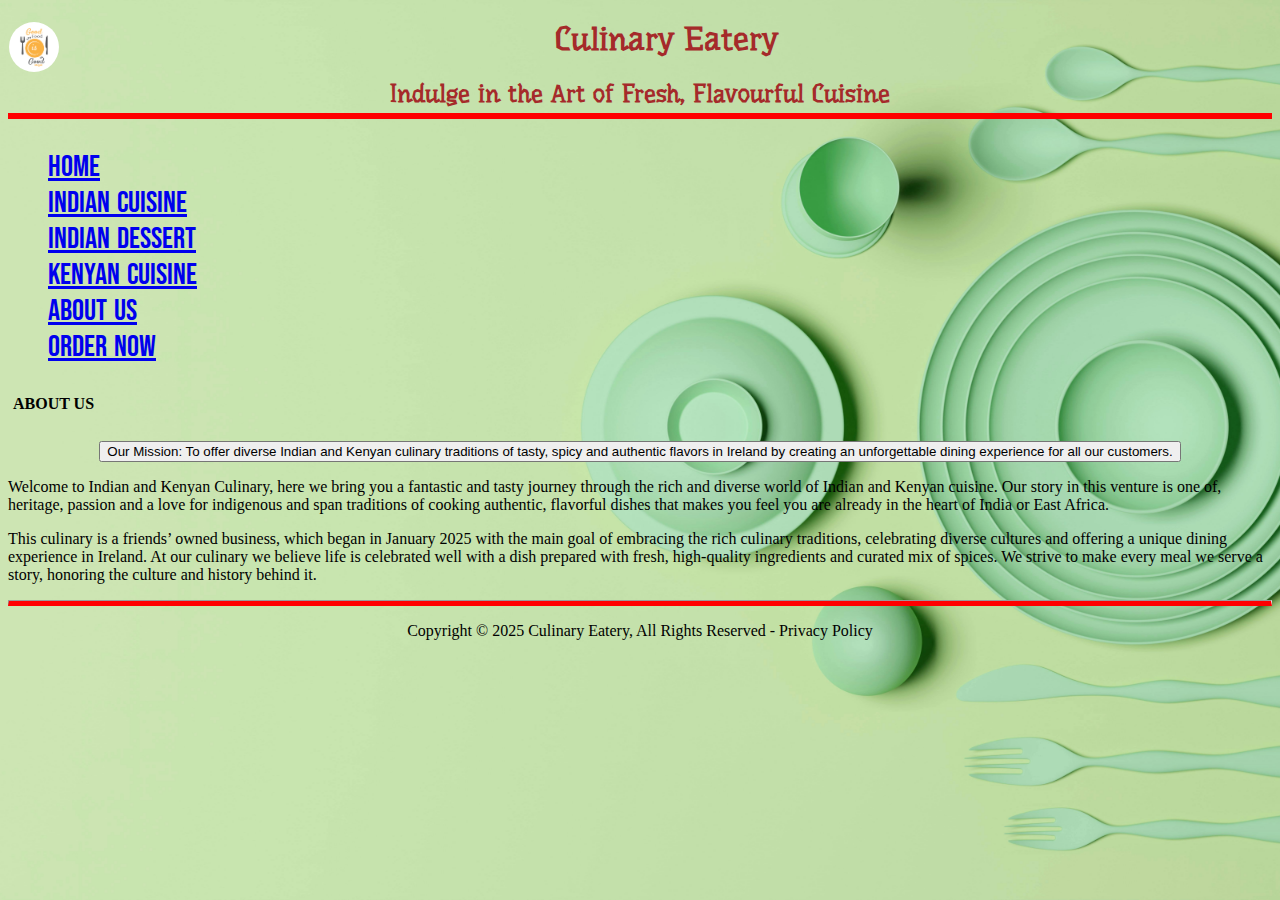
==== AboutUs.html @ 7128352f "Add files via upload" ====
<!Doctype HTML>

<html lang="en">
	<head> 
		<title> Culinary Eatery </title>
		<link href="https://fonts.googleapis.com/css2?family=Underdog&display=swap" rel="stylesheet">
		<link href="https://fonts.googleapis.com/css2?family=Bebas+Neue&display=swap" rel="stylesheet">
		<link href="https://cdn.jsdelivr.net/npm/bootstrap@5.3.5/dist/css/bootstrap.min.css" rel="stylesheet" integrity="sha384-SgOJa3DmI69IUzQ2PVdRZhwQ+dy64/BUtbMJw1MZ8t5HZApcHrRKUc4W0kG879m7" crossorigin="anonymous">
		<meta charset="UTF-8">
		<link rel="stylesheet" href="CSS/style.css">
		<link rel="bootstrap" href="CSS/bootstrap.css">
		<link rel="bootstrapbundle" href="JS/bootstrap.bundle.js">
		<meta name="viewport" content="width=device-width, initial-scale=0.9">

	</head>
	<body>

		<div class = "logo">
			<a href="index.html">
				<img src="Images/foodlogo.jpeg" alt="logo">
			</a>
			</div>

		<h1> Culinary Eatery </h1>
		<h2> Indulge in the Art of Fresh, Flavourful Cuisine </h2>

		<hr class="CE">

		<div class="navigation">
			<nav class="navbar bg-transparent border-bottom border-body" data-bs-theme="transparent">
				<div class="container-fluid">
					<ul class="nav">
						<li class="nav-item">
							<a class="nav-link Home" aria-current="page" href="index.html"> Home </a>
						</li>
						<li class="nav-item">
							<a class="nav-link" href="IndianCuisine.html">Indian Cuisine</a>
						</li>
						<li class="nav-item">
							<a class="nav-link" href="IndianDessert.html">Indian Dessert</a>
						</li>
						<li class="nav-item">
							<a class="nav-link" href="KenyaCuisine.html">Kenyan Cuisine</a>
						</li>	
						<li class="nav-item">
							<a class="nav-link" href="AboutUs.html">About Us</a>
						</li>
						<li class="nav-item">
							<a class="nav-link" href="OrderNow.html">Order Now</a>
						</li>
					</ul>
				</div>
			</nav>
		</div>			



<h4>ABOUT US</h4>
<div class="accordion mt-5" id="aboutAccordion"> <!-- used bootstrap accordion to enable toggling when the header button is clicked-->
  <div class="accordion-item text-success"> <!--To give the text the green colour-->
    <h2 class="accordion-header" id="headingOne">
      <button class="accordion-button" type="button"
              data-bs-toggle="collapse"
              data-bs-target="#collapseOne"
              aria-expanded="true"
              aria-controls="collapseOne"> <!--to enable visibility-->
        Our Mission: To offer diverse Indian and Kenyan culinary traditions of tasty, 
        spicy and authentic flavors in Ireland by creating an unforgettable dining experience for all our customers.
      </button>
    </h2>
    <div id="collapseOne" class="accordion-collapse collapse show" data-bs-parent="#aboutAccordion"> <!--collapse is on the show it can be toggle -->
      <div class="accordion-body">
        <p>Welcome to Indian and Kenyan Culinary, here we bring you a fantastic and tasty journey 
        through the rich and diverse world of Indian and Kenyan cuisine. Our story in this venture is one of, 
        heritage, passion and a love for indigenous and span traditions of cooking authentic,
        flavorful dishes that makes you feel you are already in the heart of India or East Africa.</p>
        <p>This culinary is a friends’ owned business, which began in January 2025 with the main goal
        of embracing the rich culinary traditions, celebrating diverse cultures and offering a unique dining experience in Ireland.
        At our culinary we believe life is celebrated well with a dish prepared with fresh,
        high-quality ingredients and curated mix of spices. We strive to make every meal we serve a story,
        honoring the culture and history behind it.</p>
      </div>
    </div>
  </div>
</div>

<hr class="CEbottom">

<footer>

<p> Copyright &copy; 2025 Culinary Eatery, All Rights Reserved - Privacy Policy </p>

</footer>
	
	<script src="https://cdn.jsdelivr.net/npm/bootstrap@5.3.5/dist/js/bootstrap.bundle.min.js" integrity="sha384-k6d4wzSIapyDyv1kpU366/PK5hCdSbCRGRCMv+eplOQJWyd1fbcAu9OCUj5zNLiq" crossorigin="anonymous"></script>
</body>
</html>
---- CSS/style.css ----
h1,h2{color:brown;font-family:Underdog,system-ui;text-align:center}.nav,.navbar,h1,h2{text-align:center}.IC,.ID,.navbar{justify-content:center}.nav,figure{word-spacing:5px}#homeimg,.dicegame img,.nav,figcaption{background-color:transparent}.nav,figcaption,h6{color:#000}body{background-image:url("../Images/B3.jpeg");background-size:cover;background-position:center;background-repeat:no-repeat;background-color:#9cf542;background-attachment:fixed}.logo img{border-radius:50%;float:left;height:50px;margin:1px;width:50px}h2{margin-bottom:5px}hr.CE{border:3px solid red;margin-top:0}.nav{font-family:"Bebas Neue",sans-serif;font-weight:400}.nav-item{word-spacing:2px;display:flex;gap:50px}.navbar{font-size:30px}#homeimg{border:none}.container h3{color:green;font-family:"Dancing Script",cursive;font-size:40px}.dicegame img{align-items:center;justify-content:center;border-radius:5px;height:80px;width:100px;bottom:20px;display:block}.dicegame button{color:#3cb371;display:block;bottom:20px}.dicegame button:hover{background-color:#ad68bd}h4,h5{text-align:left;padding-left:5px}.image-itemG,.wheel-containerG,figcaption,figure,footer,h3{text-align:center}.IC,.ID{display:flex;margin-bottom:10%;padding:20px}.d1 img,.d2 img,.d3 img,.d4 img,.food1 img,.food2 img,.food3 img,.food4 img{display:block;width:100%;max-width:250px;height:350px;object-fit:cover;border-radius:10px;margin:auto;cursor:pointer}figure{padding:4px;margin:auto;width:360px;justify-content:center}figcaption{width:100%;font-style:italic;padding:2px}ul.one li{border-right:1px;width:100%;justify-items:center;padding:30px}.captionG{margin-top:16px;font-size:16px;color:#fc03d7;font-family:Audiowide,sans-serif}.image-itemG{margin-bottom:30px}.image-itemG img{max-width:100%;height:250px;cursor:pointer;border-radius:8px;margin:10px;width:100%;object-fit:cover;position:relative;overflow:hidden}.description-boxG{display:none;margin-top:10px}.wheel-containerG{margin-top:30px;display:flex;justify-content:flex-start;align-items:center}.wheelG{width:100px;height:100px;border-radius:50%;border:5px solid #000;background:conic-gradient(#ff5733 0deg 45deg,#33ff57 45deg 90deg,#3357ff 90deg 135deg,#ff33a1 135deg 180deg,gold 180deg 225deg,#8a2be2 225deg 270deg,#ff8c00 270deg 315deg,#00ced1 315deg 360deg);position:relative;display:flex;justify-content:center;align-items:center;padding:20px;transition:transform 4s ease-out}.arrowG{position:absolute;top:50%;left:50%;transform:translate(-50%,-50%) rotate(90deg);font-size:30px;color:#000;z-index:10}#ButtonG{margin-top:20px;padding:10px 20px;background-color:#007bff;color:#fff;border:none;font-size:16px;cursor:pointer}#ButtonG:hover{background-color:#0056b3}#resultG{margin-top:20px;font-size:18px;font-weight:700}.custom-borderG{border:4px solid #4c4c52;padding:30px;border-radius:10px;background-color:#fcda9a;box-shadow:2px 2px 12px rgba(0,0,0,.1)}.errorG{color:red;font-size:.9em}.CEbottom{border-bottom:5px solid red}
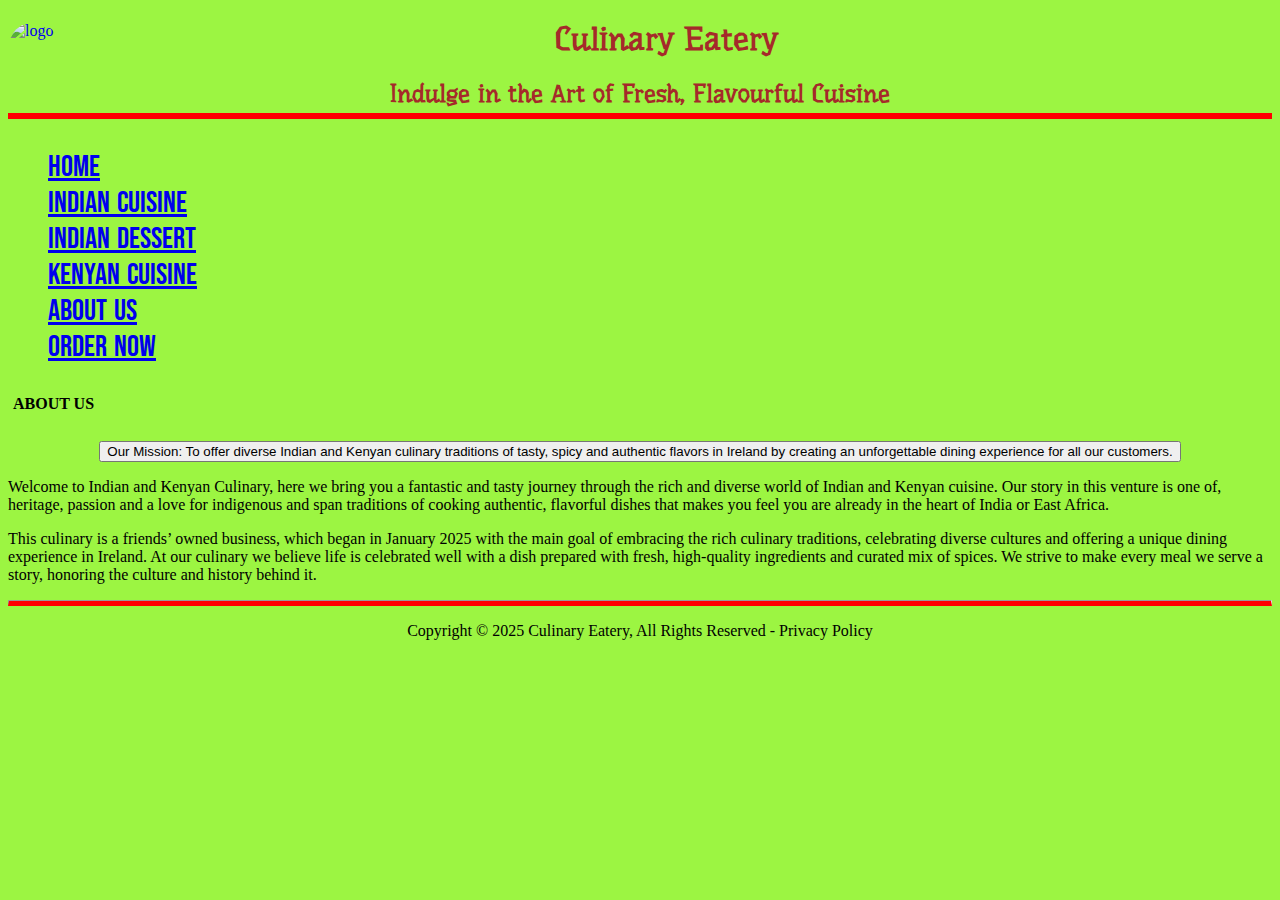
==== commit 540eea25: "Add files via upload" ====
--- a/AboutUs.html
+++ b/AboutUs.html
@@ -3,21 +3,24 @@
 <html lang="en">
 	<head> 
 		<title> Culinary Eatery </title>
-		<link href="https://fonts.googleapis.com/css2?family=Underdog&display=swap" rel="stylesheet">
-		<link href="https://fonts.googleapis.com/css2?family=Bebas+Neue&display=swap" rel="stylesheet">
-		<link href="https://cdn.jsdelivr.net/npm/bootstrap@5.3.5/dist/css/bootstrap.min.css" rel="stylesheet" integrity="sha384-SgOJa3DmI69IUzQ2PVdRZhwQ+dy64/BUtbMJw1MZ8t5HZApcHrRKUc4W0kG879m7" crossorigin="anonymous">
-		<meta charset="UTF-8">
-		<link rel="stylesheet" href="CSS/style.css">
-		<link rel="bootstrap" href="CSS/bootstrap.css">
-		<link rel="bootstrapbundle" href="JS/bootstrap.bundle.js">
-		<meta name="viewport" content="width=device-width, initial-scale=0.9">
+			<link href="https://fonts.googleapis.com/css2?family=Underdog&display=swap" rel="stylesheet">
+			<link href="https://fonts.googleapis.com/css2?family=Bebas+Neue&display=swap" rel="stylesheet">
+			<link href="https://fonts.googleapis.com/css2?family=Dancing+Script:wght@400..700&display=swap" rel="stylesheet">
+			<meta charset="UTF-8">
+			<meta name='description' content="aauthentic Indian, kenyan cuisine, biryani, veg meal, naan butter chicken, ugali, choma">
+			<meta name='keywords' content="Indian food and kenyan food, dessert, authentic, ingredient, biryani,chicken,beef, veg">
+			<link href="https://cdn.jsdelivr.net/npm/bootstrap@5.3.5/dist/css/bootstrap.min.css" rel="stylesheet" integrity="sha384-SgOJa3DmI69IUzQ2PVdRZhwQ+dy64/BUtbMJw1MZ8t5HZApcHrRKUc4W0kG879m7" crossorigin="anonymous">
+			<link rel="bootstrap" href="CSS/bootstrap.css">
+			<link rel="stylesheet" href="CSS/style.css">
+			<link rel="bootstrapbundle" href="JS/bootstrap.bundle.js">
+			<meta name="viewport" content="width=device-width, initial-scale=1.0">
 
 	</head>
 	<body>
 
 		<div class = "logo">
 			<a href="index.html">
-				<img src="Images/foodlogo.jpeg" alt="logo">
+				<img src="Images/foodlogo-min.jpeg" alt="logo">
 			</a>
 			</div>
 
--- a/CSS/style.css
+++ b/CSS/style.css
@@ -1 +1 @@
-h1,h2{color:brown;font-family:Underdog,system-ui;text-align:center}.nav,.navbar,h1,h2{text-align:center}.IC,.ID,.navbar{justify-content:center}.nav,figure{word-spacing:5px}#homeimg,.dicegame img,.nav,figcaption{background-color:transparent}.nav,figcaption,h6{color:#000}body{background-image:url("../Images/B3.jpeg");background-size:cover;background-position:center;background-repeat:no-repeat;background-color:#9cf542;background-attachment:fixed}.logo img{border-radius:50%;float:left;height:50px;margin:1px;width:50px}h2{margin-bottom:5px}hr.CE{border:3px solid red;margin-top:0}.nav{font-family:"Bebas Neue",sans-serif;font-weight:400}.nav-item{word-spacing:2px;display:flex;gap:50px}.navbar{font-size:30px}#homeimg{border:none}.container h3{color:green;font-family:"Dancing Script",cursive;font-size:40px}.dicegame img{align-items:center;justify-content:center;border-radius:5px;height:80px;width:100px;bottom:20px;display:block}.dicegame button{color:#3cb371;display:block;bottom:20px}.dicegame button:hover{background-color:#ad68bd}h4,h5{text-align:left;padding-left:5px}.image-itemG,.wheel-containerG,figcaption,figure,footer,h3{text-align:center}.IC,.ID{display:flex;margin-bottom:10%;padding:20px}.d1 img,.d2 img,.d3 img,.d4 img,.food1 img,.food2 img,.food3 img,.food4 img{display:block;width:100%;max-width:250px;height:350px;object-fit:cover;border-radius:10px;margin:auto;cursor:pointer}figure{padding:4px;margin:auto;width:360px;justify-content:center}figcaption{width:100%;font-style:italic;padding:2px}ul.one li{border-right:1px;width:100%;justify-items:center;padding:30px}.captionG{margin-top:16px;font-size:16px;color:#fc03d7;font-family:Audiowide,sans-serif}.image-itemG{margin-bottom:30px}.image-itemG img{max-width:100%;height:250px;cursor:pointer;border-radius:8px;margin:10px;width:100%;object-fit:cover;position:relative;overflow:hidden}.description-boxG{display:none;margin-top:10px}.wheel-containerG{margin-top:30px;display:flex;justify-content:flex-start;align-items:center}.wheelG{width:100px;height:100px;border-radius:50%;border:5px solid #000;background:conic-gradient(#ff5733 0deg 45deg,#33ff57 45deg 90deg,#3357ff 90deg 135deg,#ff33a1 135deg 180deg,gold 180deg 225deg,#8a2be2 225deg 270deg,#ff8c00 270deg 315deg,#00ced1 315deg 360deg);position:relative;display:flex;justify-content:center;align-items:center;padding:20px;transition:transform 4s ease-out}.arrowG{position:absolute;top:50%;left:50%;transform:translate(-50%,-50%) rotate(90deg);font-size:30px;color:#000;z-index:10}#ButtonG{margin-top:20px;padding:10px 20px;background-color:#007bff;color:#fff;border:none;font-size:16px;cursor:pointer}#ButtonG:hover{background-color:#0056b3}#resultG{margin-top:20px;font-size:18px;font-weight:700}.custom-borderG{border:4px solid #4c4c52;padding:30px;border-radius:10px;background-color:#fcda9a;box-shadow:2px 2px 12px rgba(0,0,0,.1)}.errorG{color:red;font-size:.9em}.CEbottom{border-bottom:5px solid red}+h1,h2{color:brown;font-family:Underdog,system-ui;text-align:center}.nav,.navbar,h1,h2{text-align:center}.IC,.ID,.navbar{justify-content:center}.nav,figure{word-spacing:5px}#homeimg,.dicegame img,.nav,figcaption{background-color:transparent}.nav,figcaption,h6{color:#000}body{background-image:url("../Images/B3-min.jpeg");background-size:cover;background-position:center;background-repeat:no-repeat;background-color:#9cf542;background-attachment:fixed}.logo img{border-radius:50%;float:left;height:50px;margin:1px;width:50px}h2{margin-bottom:5px}hr.CE{border:3px solid red;margin-top:0}.nav{font-family:"Bebas Neue",sans-serif;font-weight:400}.nav-item{word-spacing:2px;display:flex;gap:50px}.navbar{font-size:30px}#homeimg{border:none}.container h3{color:green;font-family:"Dancing Script",cursive;font-size:40px}.dicegame img{align-items:center;justify-content:center;border-radius:5px;height:80px;width:100px;bottom:20px;display:block}.dicegame button{color:#3cb371;display:block;bottom:20px}.dicegame button:hover{background-color:#ad68bd}h4,h5{text-align:left;padding-left:5px}.image-itemG,.wheel-containerG,figcaption,figure,footer,h3{text-align:center}.IC,.ID{display:flex;margin-bottom:10%;padding:20px}.d1 img,.d2 img,.d3 img,.d4 img,.food1 img,.food2 img,.food3 img,.food4 img{display:block;width:100%;max-width:250px;height:350px;object-fit:cover;border-radius:10px;margin:auto;cursor:pointer}figure{padding:4px;margin:auto;width:360px;justify-content:center}figcaption{width:100%;font-style:italic;padding:2px}ul.one li{border-right:1px;width:100%;justify-items:center;padding:30px}.captionG{margin-top:16px;font-size:16px;color:#fc03d7;font-family:Audiowide,sans-serif}.image-itemG{margin-bottom:30px}.image-itemG img{max-width:100%;height:250px;cursor:pointer;border-radius:8px;margin:10px;width:100%;object-fit:cover;position:relative;overflow:hidden}.description-boxG{display:none;margin-top:10px}.wheel-containerG{margin-top:30px;display:flex;justify-content:flex-start;align-items:center}.wheelG{width:100px;height:100px;border-radius:50%;border:5px solid #000;background:conic-gradient(#ff5733 0deg 45deg,#33ff57 45deg 90deg,#3357ff 90deg 135deg,#ff33a1 135deg 180deg,gold 180deg 225deg,#8a2be2 225deg 270deg,#ff8c00 270deg 315deg,#00ced1 315deg 360deg);position:relative;display:flex;justify-content:center;align-items:center;padding:20px;transition:transform 4s ease-out}.arrowG{position:absolute;top:50%;left:50%;transform:translate(-50%,-50%) rotate(90deg);font-size:30px;color:#000;z-index:10}#ButtonG{margin-top:20px;padding:10px 20px;background-color:#007bff;color:#fff;border:none;font-size:16px;cursor:pointer}#ButtonG:hover{background-color:#0056b3}#resultG{margin-top:20px;font-size:18px;font-weight:700}.custom-borderG{border:4px solid #4c4c52;padding:30px;border-radius:10px;background-color:#fcda9a;box-shadow:2px 2px 12px rgba(0,0,0,.1)}.errorG{color:red;font-size:.9em}.CEbottom{border-bottom:5px solid red}
